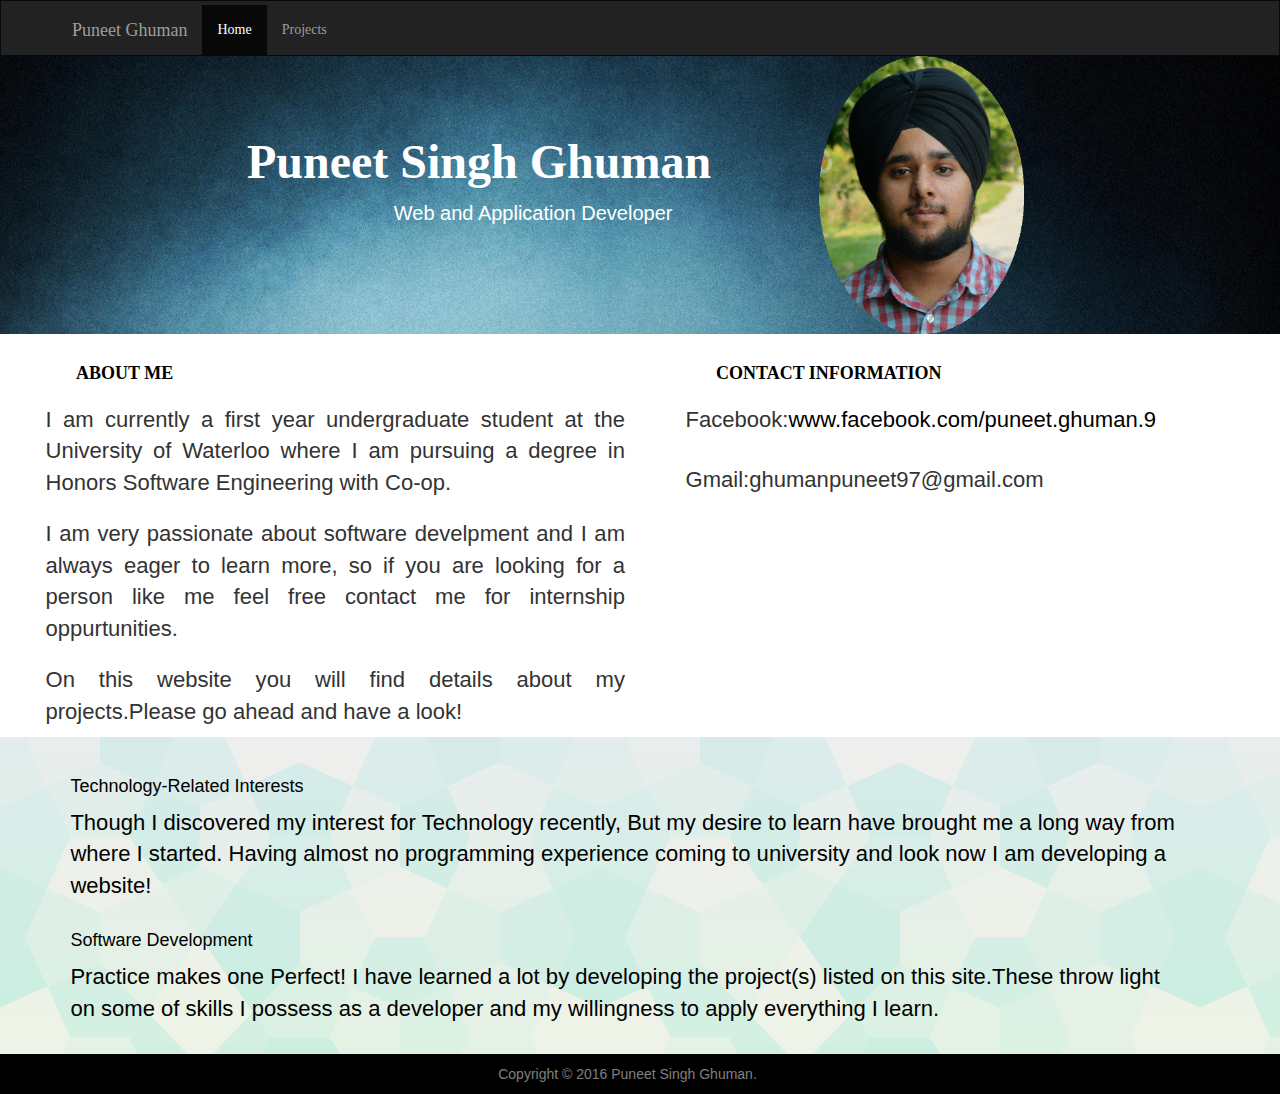
==== index.html @ 2b3a0b59 "New Website" ====
<!DOCTYPE html>
<html>
 <head>
    <meta charset="utf-8">
    <meta http-equiv="X-UA-Compatible" content="IE=edge">
	<Title>Puneet Ghuman</Title>
    <meta name="viewport" content="width=device-width, initial-scale=1">
   <link href="http://s3.amazonaws.com/codecademy-content/courses/ltp/css/shift.css" rel="stylesheet">
   <link href="css/bootstrap.min.css" rel="stylesheet">
    <link rel="stylesheet" href="css/main.css">
 </head>
 <body>
  <nav class="navbar navbar-inverse">
  <div class="container">
    <div class="navbar-header">
      <a class="navbar-brand" href="#">Puneet Ghuman</a>
    </div>
    <ul class="nav navbar-nav">
      <li class="active"><a href="#">Home</a></li>
      <li><a href="pj.html">Projects</a></li>
    </ul>
  </div>
</nav>
<div class="big">
  
 <div class="jumb">
  <img style = "padding-right: 20%;width:36vw;float: right;"src="css/images/p.png" />
  <div class="container" > 
   <h1>Puneet Singh Ghuman</h1>
   <p style="text-align: center;">Web and Application Developer</p> 
  </div>
 </div>

 
  <div class="row">
   <div id="b1" class="col-md-6">
    <h3>ABOUT ME</h3>
	  <p style="font-size: 2.45vmin;">I am currently a first year undergraduate student at the University of Waterloo where I am pursuing a degree in Honors Software Engineering with Co-op.</p>
      <p style="font-size: 2.45vmin;">I am very passionate about software develpment and I am always eager to learn more, so if you are looking for a person like me feel free contact me for internship oppurtunities.</p>
      <p style="font-size: 2.45vmin;">On this website you will find details about my projects.Please go ahead and have a look!</p>
   </div>
 
   <div id="b1" class="col-md-6">
     <h3>CONTACT INFORMATION</h3>
	  
	   <span style="font-size: 2.45vmin;">Facebook:<a style="color: black;"href="#">www.facebook.com/puneet.ghuman.9</a></span><br>
	   <br>
	   <br>
	   <span style="font-size: 2.45vmin;">Gmail:<a href="#"></a>ghumanpuneet97@gmail.com</span>
   </div>
  </div> 
  
  <div id="b2">
  <div style = "color:black; padding-top:10px;" class="nhead">
	  <div class="nbody">
	    <h4>Technology-Related Interests</h4>
		  <p style="font-size: 2.45vmin;">Though I discovered my interest for Technology recently, But my desire to learn have brought me a long way from where I started. Having almost no programming experience coming to university and look now I am developing a website!</p>
	  </div>
  </div>	  

    <div style = "color:black; padding-top:10px;" class="nhead">
	  <div class="nbody">
	    <h4>Software Development</h4>
		  <p style="font-size: 2.45vmin;">Practice makes one Perfect! I have learned a lot by developing the project(s) listed on this site.These throw light on some of skills I possess as a developer and my willingness to apply everything I learn.</p>
	  </div>
  </div>	  
  </div>
  
 <div id="foot">
  <p>Copyright © 2016 Puneet Singh Ghuman.</p>
 </div> 
 </div>
 </body>
</html>
---- css/main.css ----
.big{
	min-width=1200px;
	margin: 0 auto;
}

.navbar{
  border-radius: 0;
  font-family: "Shift";
  margin-bottom: 0;
  padding-top: 4px;
  padding-left: 4px;
  
}

.jumb{
	height: 50%;
	width: 100%;
	background-image: url("images/1359726.jpg");
	background-repeat: no-repeat;
	background-size: cover;
	margin-top: 0px;
	margin-bottom: 0px;

}

.jumb h1{
	
	color: white;
	font-size: 48px;
	font-weight: bold;
	font-family: "Shift", "sans-sherif";
}

.jumb p{
	color: white;
	font-size: 20px;
}

.row{
	margin: 0 auto;
}

.row #b1 h3{
	font-family: "Shift", "sans-sherif";
	font-size: 18px;
	font-weight: bold;
}

.jumb .container{
	padding-left: 15%;
	position: relative;
	top: 60px;
	text-align: left;
}

#foot{
  color: gray;
  background-color: black;
  border-color: white;
	padding-right:25px;
	text-align:center;
  padding-top:10px;
	height: 40px;
	width: 100%;
	clear: both;
	margin-top: 0px;
}

#b1 h3{
    font-family: "Shift";
    color: black;
    padding-top: 10px;
    min-width:55%;
    height: auto;
    padding-left: 10%;
	
}

#b2 {
  color: black;
  padding-top:20px;
  padding-left: 5.5%;
  padding-right: 7%;
  padding-bottom: 20px;
  height: 50%;
  width:100%;
  color: white;
  background: linear-gradient(
      rgba(240, 228, 255, 0.60),
      rgba(240, 228, 255, 0.40)
    ), url("images/gra.png");
	margin-bottom: 0px;
  
}
#b1{
	height: 55%;
}

.row #b1 p{
    text-align: justify;
    float:left;
    height: auto;
    padding-top: 10px;
    padding-left: 5%;
}
.row #b1 span{
    text-align: justify;
    float:left;
    height: auto;
    padding-top: 10px;
    padding-left: 5%;
}
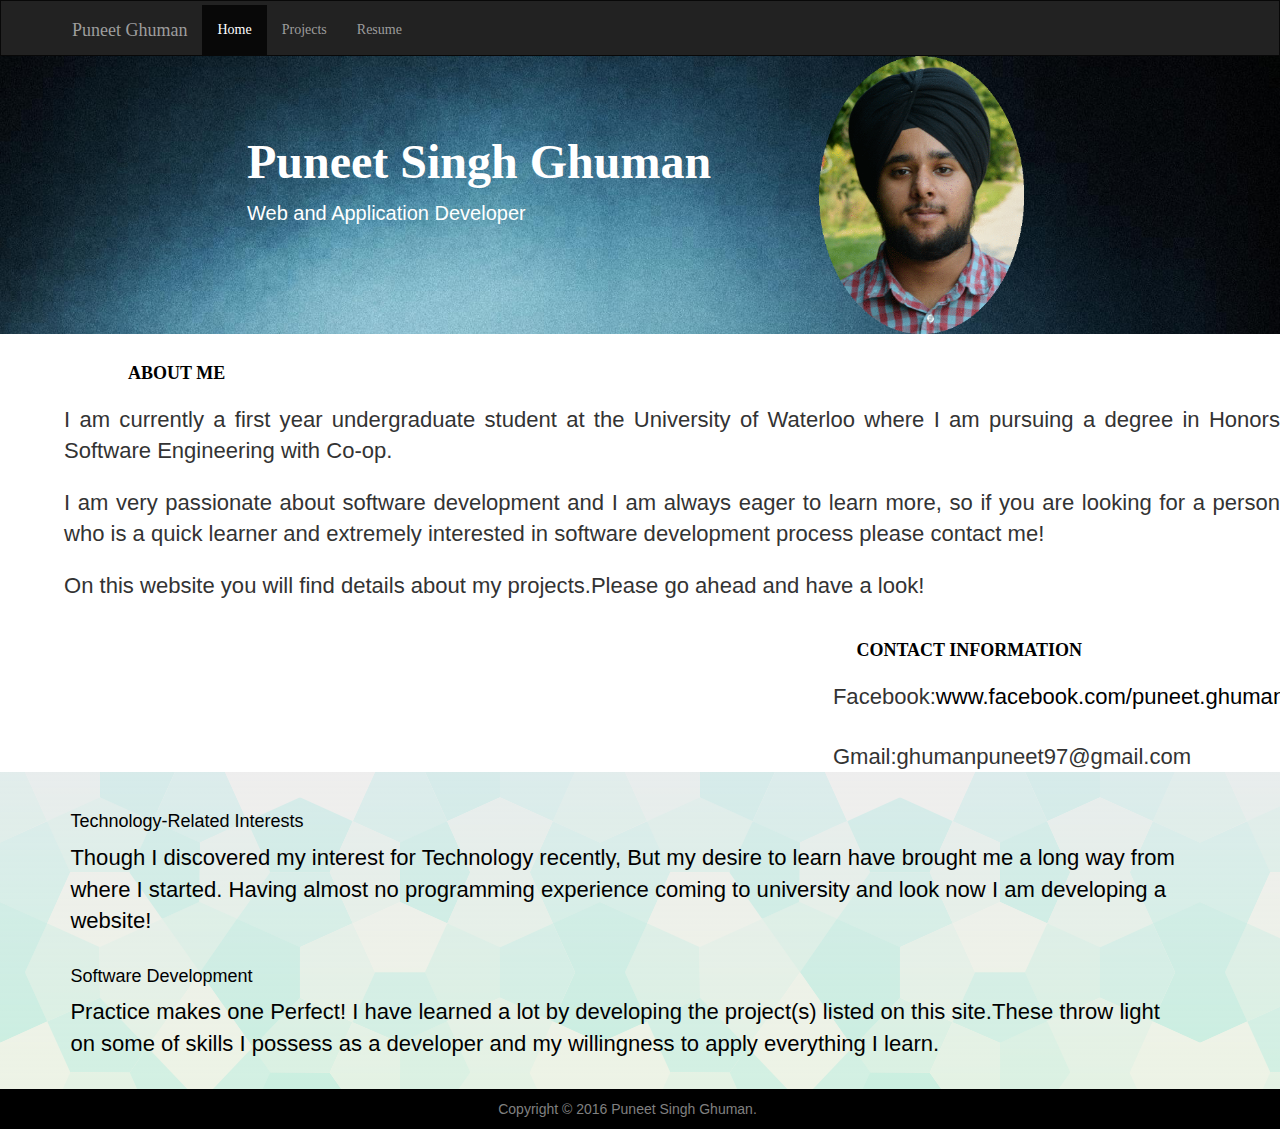
==== commit c1680a75: "Resume added" ====
--- a/index.html
+++ b/index.html
@@ -10,6 +10,7 @@
     <link rel="stylesheet" href="css/main.css">
  </head>
  <body>
+ <div class="big">
   <nav class="navbar navbar-inverse">
   <div class="container">
     <div class="navbar-header">
@@ -18,31 +19,31 @@
     <ul class="nav navbar-nav">
       <li class="active"><a href="#">Home</a></li>
       <li><a href="pj.html">Projects</a></li>
+      <li><a href="siteresume.html">Resume</a></li>
     </ul>
   </div>
 </nav>
-<div class="big">
-  
+
  <div class="jumb">
-  <img style = "padding-right: 20%;width:36vw;float: right;"src="css/images/p.png" />
+  <img style = "padding-right: 20%; width:36vw;float: right; "src="css/images/p.png" />
   <div class="container" > 
-   <h1>Puneet Singh Ghuman</h1>
-   <p style="text-align: center;">Web and Application Developer</p> 
+   <h1 style="text-align: left;">Puneet Singh Ghuman</h1>
+   <p style="text-align: left;">Web and Application Developer</p> 
   </div>
  </div>
 
  
   <div class="row">
-   <div id="b1" class="col-md-6">
+   <div id="b1" class="pull-left">
     <h3>ABOUT ME</h3>
 	  <p style="font-size: 2.45vmin;">I am currently a first year undergraduate student at the University of Waterloo where I am pursuing a degree in Honors Software Engineering with Co-op.</p>
-      <p style="font-size: 2.45vmin;">I am very passionate about software develpment and I am always eager to learn more, so if you are looking for a person like me feel free contact me for internship oppurtunities.</p>
+      <p style="font-size: 2.45vmin;">I am very passionate about software development and I am always eager to learn more, so if you are looking for a person who is a quick learner and extremely interested in software development process please contact me!</p>
       <p style="font-size: 2.45vmin;">On this website you will find details about my projects.Please go ahead and have a look!</p>
    </div>
  
-   <div id="b1" class="col-md-6">
+   <div id="b1" class="pull-right">
      <h3>CONTACT INFORMATION</h3>
-	  
+        		
 	   <span style="font-size: 2.45vmin;">Facebook:<a style="color: black;"href="#">www.facebook.com/puneet.ghuman.9</a></span><br>
 	   <br>
 	   <br>
@@ -71,4 +72,4 @@
  </div> 
  </div>
  </body>
-</html> +</html> 
